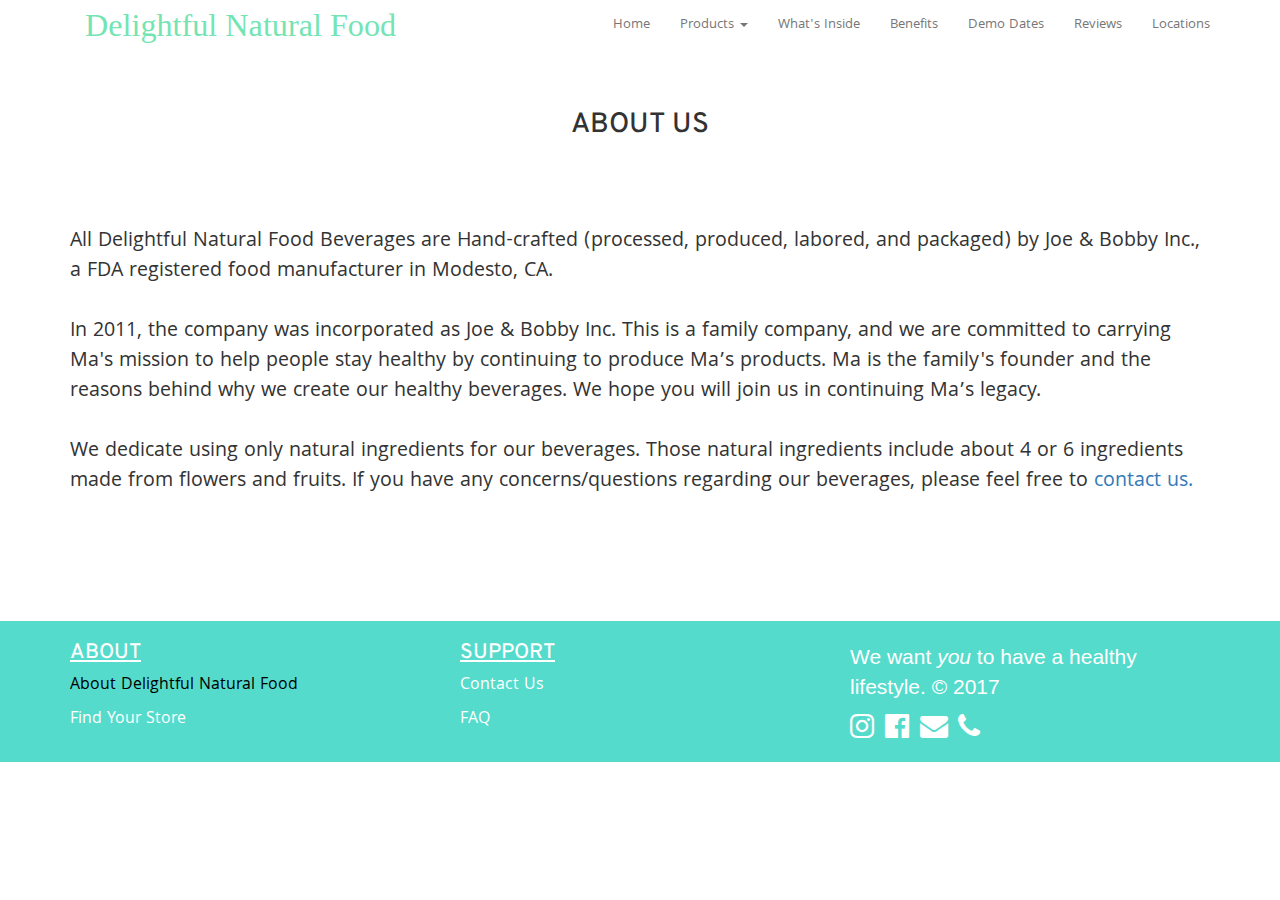
==== about.html @ 89eaba28 "added chat, edited buttons, edited text modal" ====
<!DOCTYPE html>
<html lang="en">
	<head>
		<meta charset="utf-8">
		<meta http-equiv="X-UA-Compatible" content="IE=edge">
		<meta name="viewport" content="width=device-width, initial-scale=1">

		<title>Delightful Natural Food</title>

		<!-- BOOTSTRAP -->
		<link href="css/bootstrap.min.css" rel="stylesheet">
		<link rel="stylesheet" type="text/css" href="css/about.css">

		<!-- GOOGLE FONTS -->
		<link href="https://fonts.googleapis.com/css?family=Overpass" rel="stylesheet">
		<link href="https://fonts.googleapis.com/css?family=Khula" rel="stylesheet">

		<!-- FONT AWESOME -->
		<link rel="stylesheet" href="font-awesome/css/font-awesome.min.css">

		<!-- Google Analytics -->
		<script>
			(function(i,s,o,g,r,a,m){i['GoogleAnalyticsObject']=r;i[r]=i[r]||function(){
				(i[r].q=i[r].q||[]).push(arguments)},i[r].l=1*new Date();a=s.createElement(o),
				m=s.getElementsByTagName(o)[0];a.async=1;a.src=g;m.parentNode.insertBefore(a,m)
											})(window,document,'script','https://www.google-analytics.com/analytics.js','ga');

			ga('create', 'UA-91391559-1', 'auto');
			ga('send', 'pageview');
		</script>

		<!-- Samestate -->
		<script>
			window.samestateSettings = {
				// Required fields. At least one of user_id or email is required.
				token: '55ad3cbc90e5|15ca258c439', // Your Samestate token
				user_id: '...',
				email: '...',

				// Optional properties
				name: '...',
				censor: ['.ignore .this', '#and.this', 'input'], // Censor fields matching css selectors
				intercom: { // Add this to load user data from Intercom
					user_id: '...',
					email: '...'
				}
			};
		</script>
		<script>(function(f,o,u,n,d,e,r,s){f[u]=f[u]||function(){f[u].q=arguments;};f[u].host=n;e=o.createElement(d);e.async=1;e.src=n+'/samestate.js';r=o.getElementsByTagName(d)[0];r.parentNode.insertBefore(e,r);})(window,document,'Samestate','https://samestate-recorder-production.herokuapp.com','script');</script>

	</head>

	<body>
		<!-- NAVBAR -->
		<div class="navbar-benefits navbar-default navbar-fixed-top" role="navigation">
			<div class="container">
				<div class="navbar-header">
					<button type="button" class="navbar-toggle" data-toggle="collapse" data-target=".navbar-collapse">
						<span class="sr-only">Toggle navigation</span>
						<span class="icon-bar"></span>
						<span class="icon-bar"></span>
						<span class="icon-bar"></span>
					</button>

					<span class="navbar-brand">Delightful Natural Food</span>

				</div>

				<div class="navbar-collapse collapse">
					<ul class="nav navbar-nav navbar-right">
						<li><a href="index.html#home">Home</a></li>
						<li class="dropdown">
							<a href="#" class="dropdown-toggle" data-toggle="dropdown" role="button" aria-haspopup="true" aria-expanded="false">Products <span class="caret"></span></a>
							<ul class="dropdown-menu">
								<li><a href="icedTeas.html">Iced Beverages</a></li>
								<li><a href="dryTeas.html">Dry Teas</a></li>
								<li><a href="snacks.html">Snacks</a></li>
								<li><a href="wheatmeal.html">Wheat Meals</a></li>
							</ul>
						</li>
						<li><a href="index.html#inside">What's Inside</a></li>
						<li><a href="benefits.html">Benefits</a></li>
						<li><a href="index.html#events">Demo Dates</a></li>
						<li><a href="index.html#reviews">Reviews</a></li>
						<li><a href="index.html#locations">Locations</a></li>
					</ul>
				</div>
			</div>
		</div>

		<!-- END NAVBAR -->
		<h1>ABOUT US</h1>
		<div class="about container">
			<p class="aboutCompany">
				All Delightful Natural Food Beverages are Hand-crafted (processed, produced, labored, and packaged) by Joe &amp; Bobby Inc., a FDA registered food manufacturer in Modesto, CA.</em><br/><br/>
				In 2011, the company was incorporated as Joe &amp; Bobby Inc. This is a family company, and we are committed to carrying Ma's mission to help people stay healthy by continuing to produce Ma’s products. Ma is the family's founder and the reasons behind why we create our healthy beverages. We hope you will join us in continuing Ma’s legacy.<br/><br/>

				We dedicate using only natural ingredients for our beverages. Those natural ingredients include about 4 or 6 ingredients made from flowers and fruits. If you have any concerns/questions regarding our beverages, please feel free to <a href="contact.html">contact us.</a></p>
			</p>
		</div>

		<!-- FOOTER -->
		<div class="footer">
			<div class="container">
				<div class="row">
					<div class="col-lg-4 col-md-12 col-sm-12">
						<h4>ABOUT</h4>
						<p><a style="color:black;" class="footerLinks" href="about.html">About Delightful Natural Food</a></p>
						<p><a class="footerLinks" href="index.html#locations">Find Your Store</a></p>
					</div>
					<div class="col-lg-4 col-md-12 col-sm-12">
						<h4>SUPPORT</h4>
						<p><a class="footerLinks" href="contact.html">Contact Us</a></p>
						<p><a class="footerLinks" href="faq.html">FAQ</a></p>
					</div>
					<div class="col-lg-4 col-md-12 col-sm-12">
						<p style="font-size:1.5em; padding: 3% 0 0 0;">We want <em>you</em> to have a healthy lifestyle. &copy; 2017</p></center>
					<li><a href="http://www.instagram.com/delightfulnaturalfood" target="_blank"><i class="fa fa-instagram fa-2x" aria-hidden="true"></i>
						</a></li>
					<li><a href="http://www.facebook.com/delightfulnaturalfood" target="_blank"><i class="fa fa-facebook-official fa-2x" aria-hidden="true"></i>
						</a></li>
					<li><a href="mailto:czjyang2379@comcast.net"><i class="fa fa-envelope fa-2x" aria-hidden="true"></i>
						</a></li>
					<li><a href="tel:1-209-575-9823"><i class="fa fa-phone fa-2x" aria-hidden="true"></i></a></li>
				</div>
			</div>
		</div>
		</div>
		<!-- END FOOTER -->

				<!-- JQUERY -->
				<script src="https://ajax.googleapis.com/ajax/libs/jquery/1.11.3/jquery.min.js"></script>
				<!-- Include all compiled plugins (below), or include individual files as needed -->
				<script src="js/bootstrap.min.js"></script>
				</body>
			</html>
---- css/about.css ----
/* ******************************************************** */

/* NAVIGATION */
.navbar-benefits {
	background-color: white;
	font-family: 'Khula', sans-serif;
}

.navbar-benefits a:hover {
	color: #ffffff !important;
	background-color: #75E4B3 !important;
	font-family: 'Khula', sans-serif;
}

h1{
	font-family: 'Overpass', sans-serif;
	font-size: 2em;
	padding: 7% 0 6% 0;
	text-align: center;
}

.navbar-brand{
	font-family: Brush Script MT !important;
	font-size:2.3em;
	color: #75E4B3 !important;
}

.navbar-default .nav li.active a{
	color:#1d1d1d !important;
}

@media(max-width:768px){
	.navbar-brand{
		font-size:1.8em;
	}
}

/* ******************************************************** */

/* BODY */

h1{
	font-family: 'Overpass', sans-serif;
	font-size: 2em;
	padding: 7% 0 6% 0;
	text-align: center;
}

.aboutCompany{
	font-family: 'Khula', sans-serif;
	font-size: 1.5em;
	padding: 0 0 10% 0;
}


/* ******************************************************** */

/* FOOTER */

.footer h4{
	font-size: 1.5em;
	font-family: 'Overpass', sans-serif;
	text-decoration: underline;
}

.footer{
	padding: 10px 0 20px;
	background-color: #55DBCB;
	color: white;
}

.footerLinks{
	color:white;
	font-family: 'Khula', sans-serif;
	font-size: 1.2em;
}

a.footerLinks:hover{
	color:black;
	text-decoration: none;
	cursor: pointer;
}

.footer .fa{
	color: white;
	cursor: pointer;
}

.footer li{
	list-style-type: none;
	padding: 0 3% 0 0;
	float: left;
}

.footer .fa:hover{
	color:#BFFFF1;
}

.icons:hover{
	color:black;
}
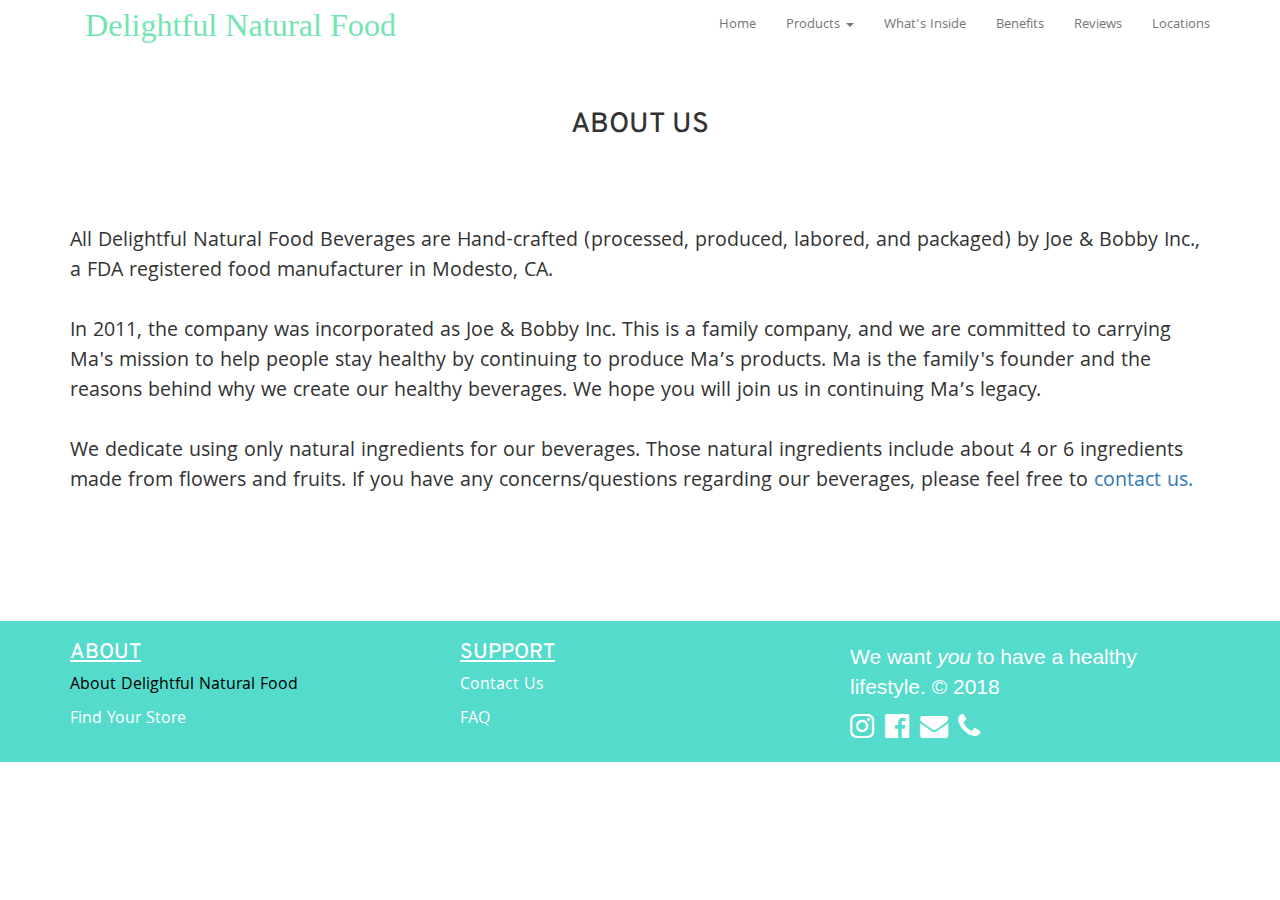
==== commit 8d7c1545: "edited year footer" ====
--- a/about.html
+++ b/about.html
@@ -6,6 +6,16 @@
 		<meta name="viewport" content="width=device-width, initial-scale=1">
 
 		<title>Delightful Natural Food</title>
+
+		<!-- SMARTLOOK -->
+		<script type="text/javascript">
+			window.smartlook||(function(d) {
+				var o=smartlook=function(){ o.api.push(arguments)},h=d.getElementsByTagName('head')[0];
+				var c=d.createElement('script');o.api=new Array();c.async=true;c.type='text/javascript';
+				c.charset='utf-8';c.src='https://rec.smartlook.com/recorder.js';h.appendChild(c);
+			})(document);
+			smartlook('init', '0b9b413b4f2c6d1f4bb2e590a72f96414cd3db71');
+		</script>
 
 		<!-- BOOTSTRAP -->
 		<link href="css/bootstrap.min.css" rel="stylesheet">
@@ -28,25 +38,6 @@
 			ga('create', 'UA-91391559-1', 'auto');
 			ga('send', 'pageview');
 		</script>
-
-		<!-- Samestate -->
-		<script>
-			window.samestateSettings = {
-				// Required fields. At least one of user_id or email is required.
-				token: '55ad3cbc90e5|15ca258c439', // Your Samestate token
-				user_id: '...',
-				email: '...',
-
-				// Optional properties
-				name: '...',
-				censor: ['.ignore .this', '#and.this', 'input'], // Censor fields matching css selectors
-				intercom: { // Add this to load user data from Intercom
-					user_id: '...',
-					email: '...'
-				}
-			};
-		</script>
-		<script>(function(f,o,u,n,d,e,r,s){f[u]=f[u]||function(){f[u].q=arguments;};f[u].host=n;e=o.createElement(d);e.async=1;e.src=n+'/samestate.js';r=o.getElementsByTagName(d)[0];r.parentNode.insertBefore(e,r);})(window,document,'Samestate','https://samestate-recorder-production.herokuapp.com','script');</script>
 
 	</head>
 
@@ -80,7 +71,7 @@
 						</li>
 						<li><a href="index.html#inside">What's Inside</a></li>
 						<li><a href="benefits.html">Benefits</a></li>
-						<li><a href="index.html#events">Demo Dates</a></li>
+<!--						<li><a href="index.html#events">Demo Dates</a></li>-->
 						<li><a href="index.html#reviews">Reviews</a></li>
 						<li><a href="index.html#locations">Locations</a></li>
 					</ul>
@@ -114,7 +105,7 @@
 						<p><a class="footerLinks" href="faq.html">FAQ</a></p>
 					</div>
 					<div class="col-lg-4 col-md-12 col-sm-12">
-						<p style="font-size:1.5em; padding: 3% 0 0 0;">We want <em>you</em> to have a healthy lifestyle. &copy; 2017</p></center>
+						<p style="font-size:1.5em; padding: 3% 0 0 0;">We want <em>you</em> to have a healthy lifestyle. &copy; 2018</p></center>
 					<li><a href="http://www.instagram.com/delightfulnaturalfood" target="_blank"><i class="fa fa-instagram fa-2x" aria-hidden="true"></i>
 						</a></li>
 					<li><a href="http://www.facebook.com/delightfulnaturalfood" target="_blank"><i class="fa fa-facebook-official fa-2x" aria-hidden="true"></i>
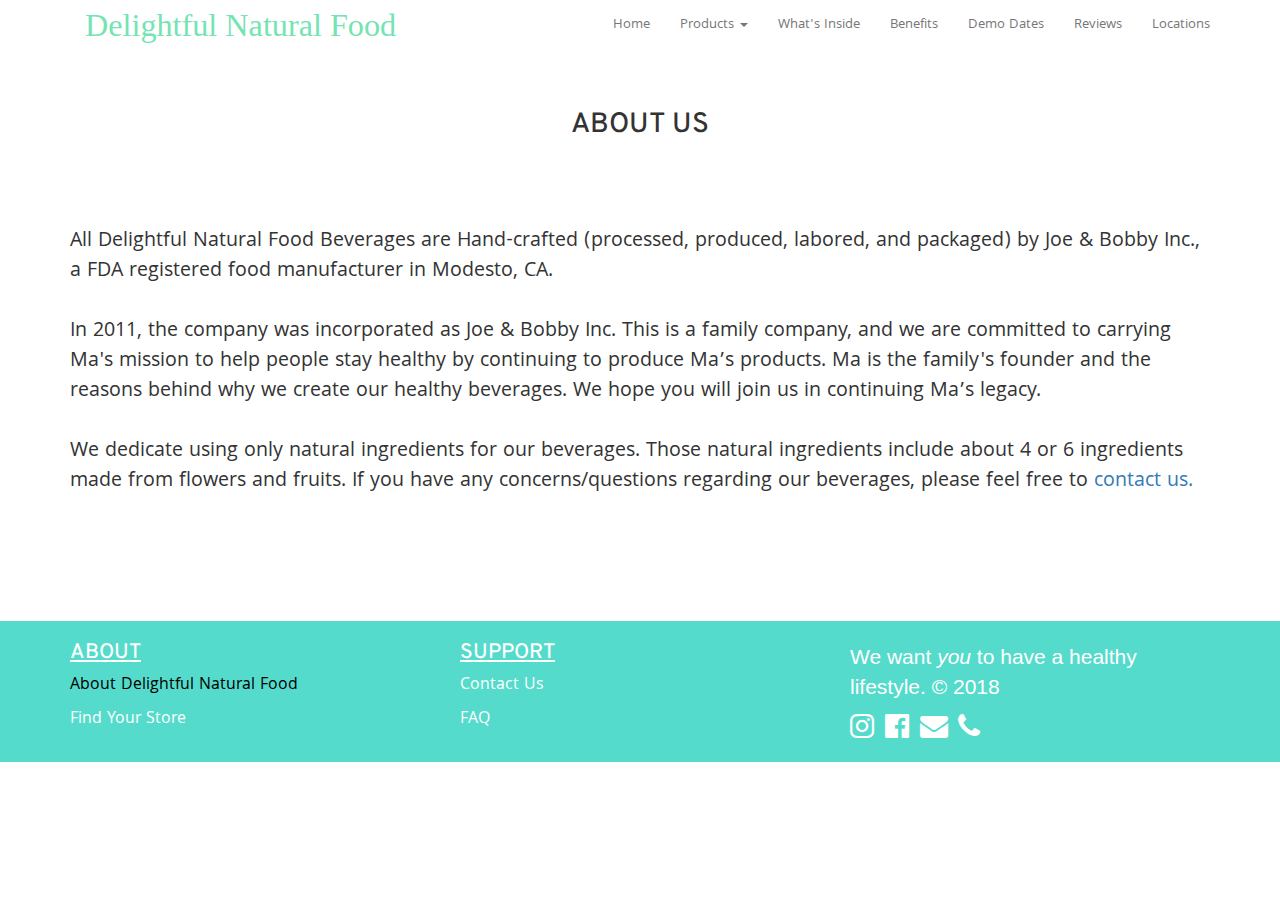
==== commit e7b4b5a0: "edited demo dates, removed location, changed action button" ====
--- a/about.html
+++ b/about.html
@@ -71,7 +71,7 @@
 						</li>
 						<li><a href="index.html#inside">What's Inside</a></li>
 						<li><a href="benefits.html">Benefits</a></li>
-<!--						<li><a href="index.html#events">Demo Dates</a></li>-->
+						<li><a href="index.html#events">Demo Dates</a></li>
 						<li><a href="index.html#reviews">Reviews</a></li>
 						<li><a href="index.html#locations">Locations</a></li>
 					</ul>
